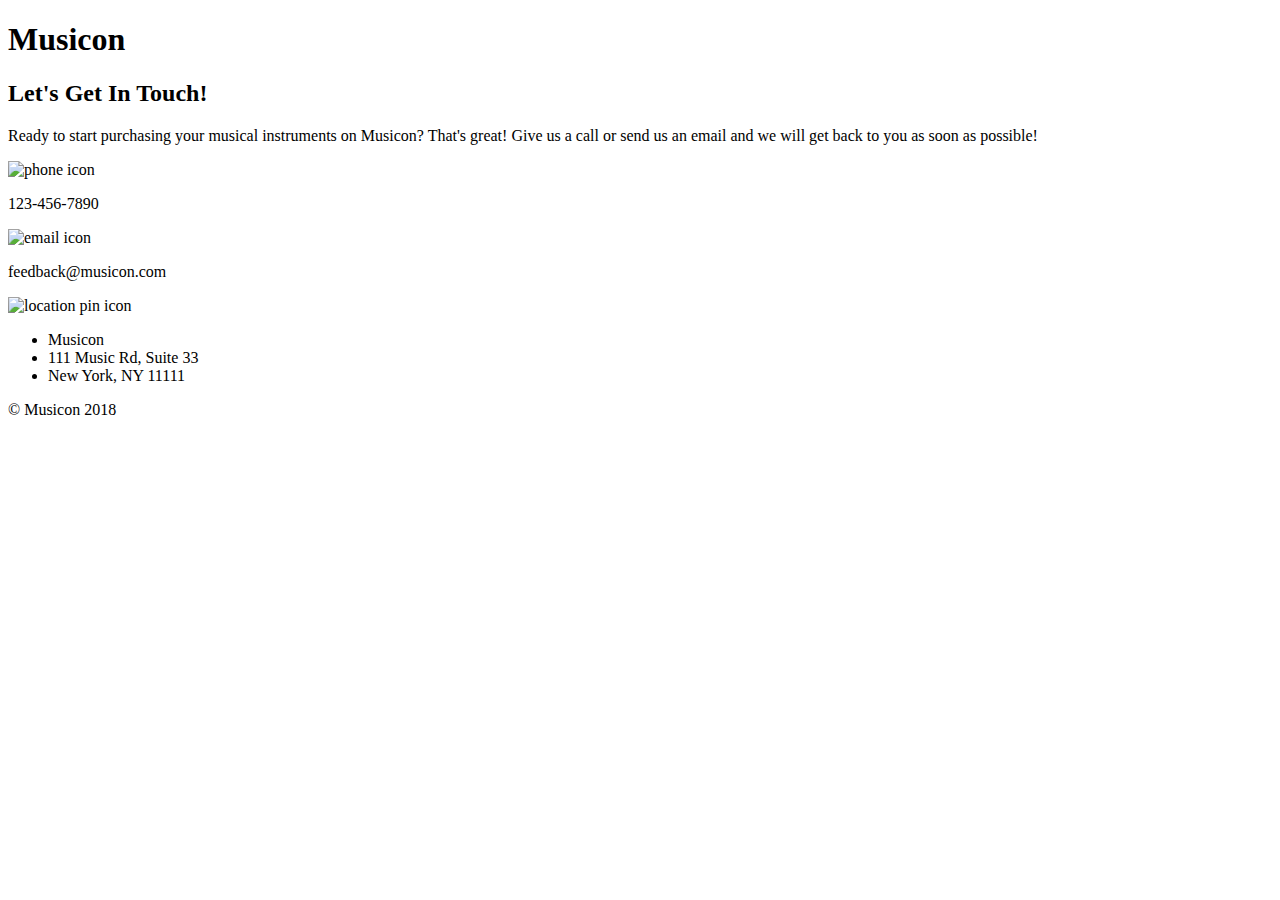
==== contact.html @ 6b054c3a "Initial file creation from codecademy" ====
<!DOCTYPE html>
<html lang="en">
  <head>
    <meta charset="UTF-8">
    <meta name="viewport" content="width=device-width, initial-scale=1.0">
    <meta http-equiv="X-UA-Compatible" content="ie=edge">
    <title>Musicon</title>
    <link rel="stylesheet" href="https://cdnjs.cloudflare.com/ajax/libs/font-awesome/4.7.0/css/font-awesome.min.css">
  </head>

  <body>
    <header>
      <section class="container">
        <h1 class="branding">Musicon</h1>

        <nav>
        </nav>

      </section>
    </header>

    <article id="connection">
      <section id="top">
        <h2>Let's Get In Touch!</h2>
        <p>Ready to start purchasing your musical instruments on Musicon? That's great! Give us a call or send us an email and we will get back to you as soon as possible!</p>
      </section>

      <section class="contact">
        <img class="icon" src="https://s3.amazonaws.com/codecademy-content/courses/learn-handlebars/musicon/phone+icon.svg" alt="phone icon">
        <p>123-456-7890</p>
      </section>

      <section class="contact">
        <img src="https://s3.amazonaws.com/codecademy-content/courses/learn-handlebars/musicon/mail+icon.svg" alt="email icon">
        <p>feedback@musicon.com</p>
      </section>

      <section class="contact">
        <img src="https://s3.amazonaws.com/codecademy-content/courses/learn-handlebars/musicon/location+icon.svg" alt="location pin icon">
        <ul id="location">
          <li>Musicon</li>
          <li>111 Music Rd, Suite 33</li>
          <li>New York, NY 11111</li>
        </ul>
      </section>
    </article>

    <footer>
      <p>&copy; Musicon 2018</p>
    </footer>
  </body>
</html>
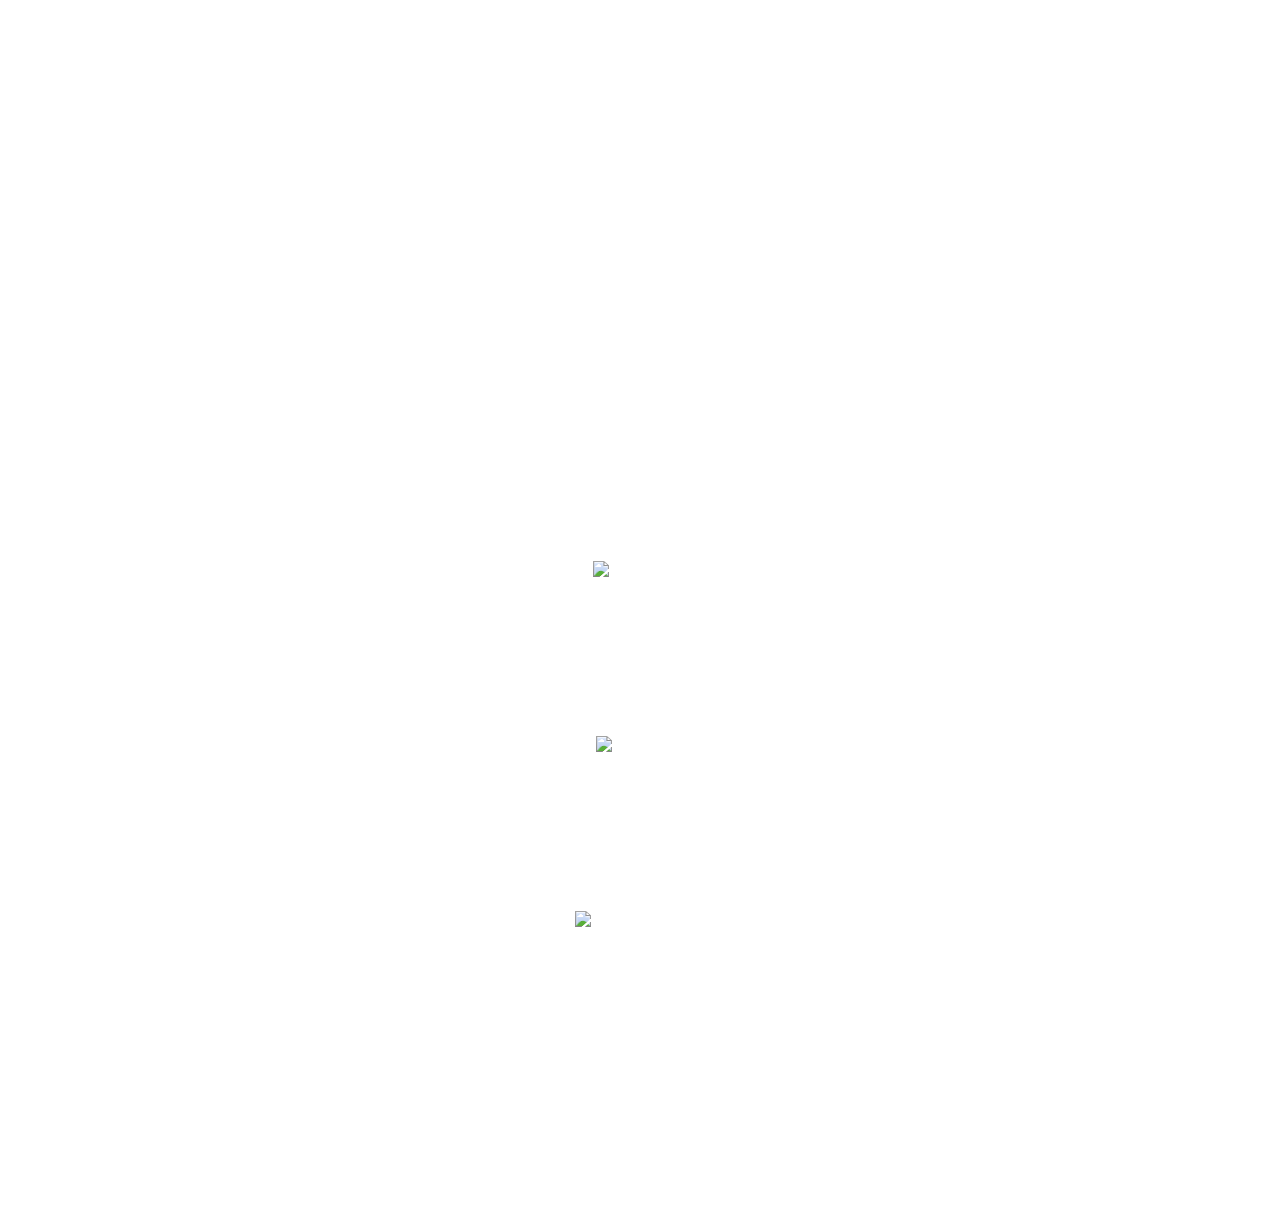
==== commit dba639f8: "Added styling to complete steps 11-20" ====
--- a/contact.html
+++ b/contact.html
@@ -6,6 +6,7 @@
     <meta http-equiv="X-UA-Compatible" content="ie=edge">
     <title>Musicon</title>
     <link rel="stylesheet" href="https://cdnjs.cloudflare.com/ajax/libs/font-awesome/4.7.0/css/font-awesome.min.css">
+    <link href="public/style.css" rel="stylesheet">
   </head>
 
   <body>
@@ -14,6 +15,17 @@
         <h1 class="branding">Musicon</h1>
 
         <nav>
+            <ul class="navbar">
+                <li>
+                    <a href="index.html">Home</a>
+                </li>
+                <li>
+                    <a href="store.html">Store</a>
+                </li>
+                <li class="current">
+                    <a href="contact.html">Contact</a>
+                </li>
+            </ul>
         </nav>
 
       </section>
--- a/public/style.css
+++ b/public/style.css
@@ -0,0 +1,198 @@
+/* General Rulesets */
+* {
+    color: #ffffff;
+  }
+  
+  body {
+    font-family: Helvetica, sans-serif;
+      background: url("https://s3.amazonaws.com/codecademy-content/courses/learn-handlebars/musicon/musicon_bg.png") no-repeat center center fixed;
+    background-size: cover;
+  }
+  
+  a {
+    text-decoration: none;
+  }
+  
+  footer {
+    width: 100%;
+    text-align: center;
+    bottom: 0;
+    position: static;
+  }
+  
+  header {
+    padding-top: 3%;
+    min-height: 70px;
+  }
+  
+  .container {
+    margin: 0 auto;  
+    width: 90%;
+  }
+  
+  .branding {
+    float: left;
+  }
+  
+  .branding h1 {
+    font-weight: normal;
+  }
+  
+  nav {
+    float: right;
+  }
+  
+  .navbar {
+    margin-top: 15%;
+  }
+  
+  .navbar li {
+    display: inline-block;
+    padding: 0 5px;
+  }
+  
+  .navbar li a {
+    color: rgba(255, 255, 255, 0.8);
+    font-weight: normal;
+  }
+  
+  .navbar li a:hover, .navbar .current a {
+    color: #ffffff;
+  }
+  
+  /* Home Page Rulesets */
+  
+  #introduction {
+    margin-bottom: 50%;
+    margin-top: 15%;
+    text-align: center;
+  }
+  
+  #introduction h1 {
+    font-size: 60px;
+  }
+  
+  #introduction p {
+    margin: 10% auto;
+    font-size: 18px;
+    font-weight: lighter;
+  }
+  
+  #introduction a {
+    display: block;
+    width: 20%;
+    padding: 3% 8%;
+    margin: 0 auto;
+    color: #ffffff;
+    background-color: #4c7ef3;
+    border-radius: 4px;
+  }
+  
+  #introduction a:hover {
+    background-color: #26A69A;
+  }
+  
+  /* Store Page Rulesets */
+  
+  #showcase {
+    margin-top: 5%;
+    margin-bottom: 15%;
+  }
+  
+  .instrument {
+    width: 90%;
+    overflow: auto;
+    background-color: rgba(255, 255, 255, 0.9);
+    padding: 2% 5%;
+    margin: 5% auto;
+    border-radius: 5px;
+  }
+  
+  .image {
+    display: inline-block;
+    vertical-align: middle;
+    width: 32%;
+    min-width: 100px;
+    margin: 0 auto;
+  }
+  
+  .details {
+    display: inline-block;
+    vertical-align: middle;
+    width: 60%;
+    margin: -1% auto;
+    padding: 2%;
+  }
+  
+  .name, .description, .price, del {
+    color: #000000;
+    text-align: left;
+  }
+  
+  .description, .price {
+    margin-top: 0;
+    margin-bottom: 16px;
+  }
+  
+  .description {
+    height: 100%;
+    font-size: 13px;
+    overflow: auto;
+  }
+  
+  .price {
+    margin: 0;
+    font-size: 16px;
+    font-weight: bold;
+  }
+  
+  .sale {
+    margin-top: 0;
+    margin-bottom: 0;
+    color: #fa4359;
+    font-size: 16px;
+    font-weight: bold;
+    text-align: left;
+  }
+  
+  /* Contact Page Rulesets */
+  
+  #connection {
+    width: 100%;
+    margin: 15% auto;
+    text-align: center;
+  }
+  
+  #top {
+    margin: 15% auto;
+  }
+  
+  #top h2 {
+    margin: 3%
+    font-size: 30px;
+    font-weight: normal;
+  }
+  
+  #top p {
+    margin: 3%
+    font-size: 18px;
+    font-weight: lighter;
+  }
+  
+  .contact {
+    width: 100%;
+    margin: 10% auto;
+  }
+  
+  .contact p, .contact ul {
+    margin: 1%;
+    font-size: 16px;
+    font-weight: lighter;
+  }
+  
+  #location {
+    margin: 0;
+    padding: 0;
+    list-style-type: none;
+  }
+  